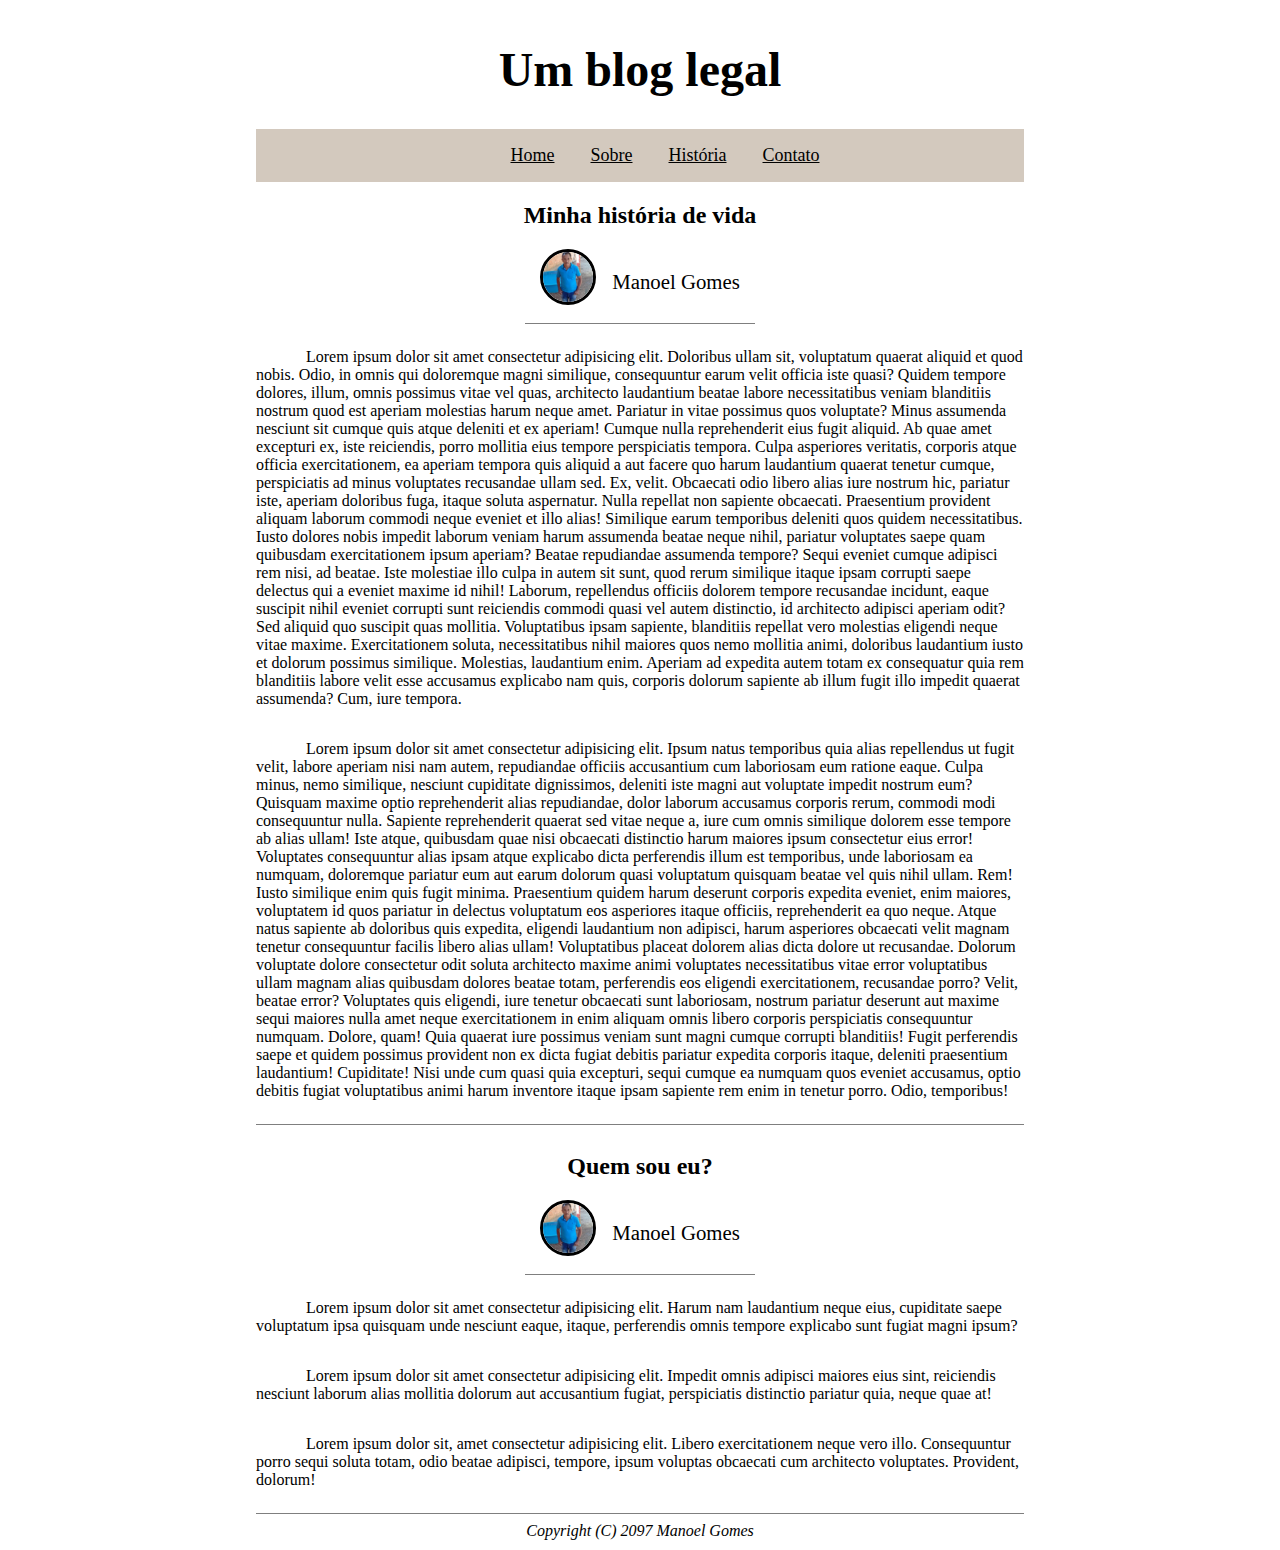
==== exemplo dia 3/index.html @ 921a341f "teste" ====
<!DOCTYPE html>
<html lang="en">
<head>
    <link rel ="stylesheet" href=".\assets\css\style.css">
    <link rel="icon" href= ".\assets\img\manoelgomes.webp">
    <meta charset="UTF-8">
    <meta http-equiv="X-UA-Compatible" content="IE=edge">
    <meta name="viewport" content="width=device-width, initial-scale=1.0">
    <title>Document</title>
</head>
<body>
    <script src = "assets/scripts/main.js"></script>
    <h1>
        <mark class="um"> 
            Um blog legal 
        </mark>
    </h1>
    <mark class = "dois">
        <p>
            <a href = "about:blank" target=”_blank” title = "home"> Home</a>
            <a href = "about:blank" target=”_blank” title = "sobre"> Sobre</a>
            <a href = "about:blank" target=”_blank” title = "história"> História</a>
            <a href = "about:blank" target=”_blank” title = "contato"> Contato</a>
        </p>
    </mark>
    <h2>
        Minha história de vida  
    </h2>
    <div class="aligned">
        <img src= ".\assets\img\manoelgomes.webp" alt = "manoel gome" />
    <span>Manoel Gomes</span>
    </div>
    <HR WIDTH=30%>
    <p>
       Lorem ipsum dolor sit amet consectetur adipisicing elit. Doloribus ullam sit, voluptatum quaerat aliquid et quod nobis. Odio, in omnis qui doloremque magni similique, consequuntur earum velit officia iste quasi?
       Quidem tempore dolores, illum, omnis possimus vitae vel quas, architecto laudantium beatae labore necessitatibus veniam blanditiis nostrum quod est aperiam molestias harum neque amet. Pariatur in vitae possimus quos voluptate?
       Minus assumenda nesciunt sit cumque quis atque deleniti et ex aperiam! Cumque nulla reprehenderit eius fugit aliquid. Ab quae amet excepturi ex, iste reiciendis, porro mollitia eius tempore perspiciatis tempora.
       Culpa asperiores veritatis, corporis atque officia exercitationem, ea aperiam tempora quis aliquid a aut facere quo harum laudantium quaerat tenetur cumque, perspiciatis ad minus voluptates recusandae ullam sed. Ex, velit.
       Obcaecati odio libero alias iure nostrum hic, pariatur iste, aperiam doloribus fuga, itaque soluta aspernatur. Nulla repellat non sapiente obcaecati. Praesentium provident aliquam laborum commodi neque eveniet et illo alias!
       Similique earum temporibus deleniti quos quidem necessitatibus. Iusto dolores nobis impedit laborum veniam harum assumenda beatae neque nihil, pariatur voluptates saepe quam quibusdam exercitationem ipsum aperiam? Beatae repudiandae assumenda tempore?
       Sequi eveniet cumque adipisci rem nisi, ad beatae. Iste molestiae illo culpa in autem sit sunt, quod rerum similique itaque ipsam corrupti saepe delectus qui a eveniet maxime id nihil!
       Laborum, repellendus officiis dolorem tempore recusandae incidunt, eaque suscipit nihil eveniet corrupti sunt reiciendis commodi quasi vel autem distinctio, id architecto adipisci aperiam odit? Sed aliquid quo suscipit quas mollitia.
       Voluptatibus ipsam sapiente, blanditiis repellat vero molestias eligendi neque vitae maxime. Exercitationem soluta, necessitatibus nihil maiores quos nemo mollitia animi, doloribus laudantium iusto et dolorum possimus similique. Molestias, laudantium enim.
       Aperiam ad expedita autem totam ex consequatur quia rem blanditiis labore velit esse accusamus explicabo nam quis, corporis dolorum sapiente ab illum fugit illo impedit quaerat assumenda? Cum, iure tempora.
    </p>
    <p>
        Lorem ipsum dolor sit amet consectetur adipisicing elit. Ipsum natus temporibus quia alias repellendus ut fugit velit, labore aperiam nisi nam autem, repudiandae officiis accusantium cum laboriosam eum ratione eaque.
        Culpa minus, nemo similique, nesciunt cupiditate dignissimos, deleniti iste magni aut voluptate impedit nostrum eum? Quisquam maxime optio reprehenderit alias repudiandae, dolor laborum accusamus corporis rerum, commodi modi consequuntur nulla.
        Sapiente reprehenderit quaerat sed vitae neque a, iure cum omnis similique dolorem esse tempore ab alias ullam! Iste atque, quibusdam quae nisi obcaecati distinctio harum maiores ipsum consectetur eius error!
        Voluptates consequuntur alias ipsam atque explicabo dicta perferendis illum est temporibus, unde laboriosam ea numquam, doloremque pariatur eum aut earum dolorum quasi voluptatum quisquam beatae vel quis nihil ullam. Rem!
        Iusto similique enim quis fugit minima. Praesentium quidem harum deserunt corporis expedita eveniet, enim maiores, voluptatem id quos pariatur in delectus voluptatum eos asperiores itaque officiis, reprehenderit ea quo neque.
        Atque natus sapiente ab doloribus quis expedita, eligendi laudantium non adipisci, harum asperiores obcaecati velit magnam tenetur consequuntur facilis libero alias ullam! Voluptatibus placeat dolorem alias dicta dolore ut recusandae.
        Dolorum voluptate dolore consectetur odit soluta architecto maxime animi voluptates necessitatibus vitae error voluptatibus ullam magnam alias quibusdam dolores beatae totam, perferendis eos eligendi exercitationem, recusandae porro? Velit, beatae error?
        Voluptates quis eligendi, iure tenetur obcaecati sunt laboriosam, nostrum pariatur deserunt aut maxime sequi maiores nulla amet neque exercitationem in enim aliquam omnis libero corporis perspiciatis consequuntur numquam. Dolore, quam!
        Quia quaerat iure possimus veniam sunt magni cumque corrupti blanditiis! Fugit perferendis saepe et quidem possimus provident non ex dicta fugiat debitis pariatur expedita corporis itaque, deleniti praesentium laudantium! Cupiditate!
        Nisi unde cum quasi quia excepturi, sequi cumque ea numquam quos eveniet accusamus, optio debitis fugiat voluptatibus animi harum inventore itaque ipsam sapiente rem enim in tenetur porro. Odio, temporibus!
    </p>
    <hr width=100%>
    <h2>
        Quem sou eu?  
    </h2>
    <div class="aligned">
        <img src= ".\assets\img\manoelgomes.webp" alt = "manoel gome" />
    <span>Manoel Gomes</span>
    </div>
    <hr width=30%>
    <p>
        Lorem ipsum dolor sit amet consectetur adipisicing elit. Harum nam laudantium neque eius, cupiditate saepe voluptatum ipsa quisquam unde nesciunt eaque, itaque, perferendis omnis tempore explicabo sunt fugiat magni ipsum?
    </p>
    <p>
        Lorem ipsum dolor sit amet consectetur adipisicing elit. Impedit omnis adipisci maiores eius sint, reiciendis nesciunt laborum alias mollitia dolorum aut accusantium fugiat, perspiciatis distinctio pariatur quia, neque quae at!
    </p>
    <p>
        Lorem ipsum dolor sit, amet consectetur adipisicing elit. Libero exercitationem neque vero illo. Consequuntur porro sequi soluta totam, odio beatae adipisci, tempore, ipsum voluptas obcaecati cum architecto voluptates. Provident, dolorum!
    </p>
    <hr width=100%>
    <i>Copyright (C) 2097 Manoel Gomes</i>
</body>
</html>
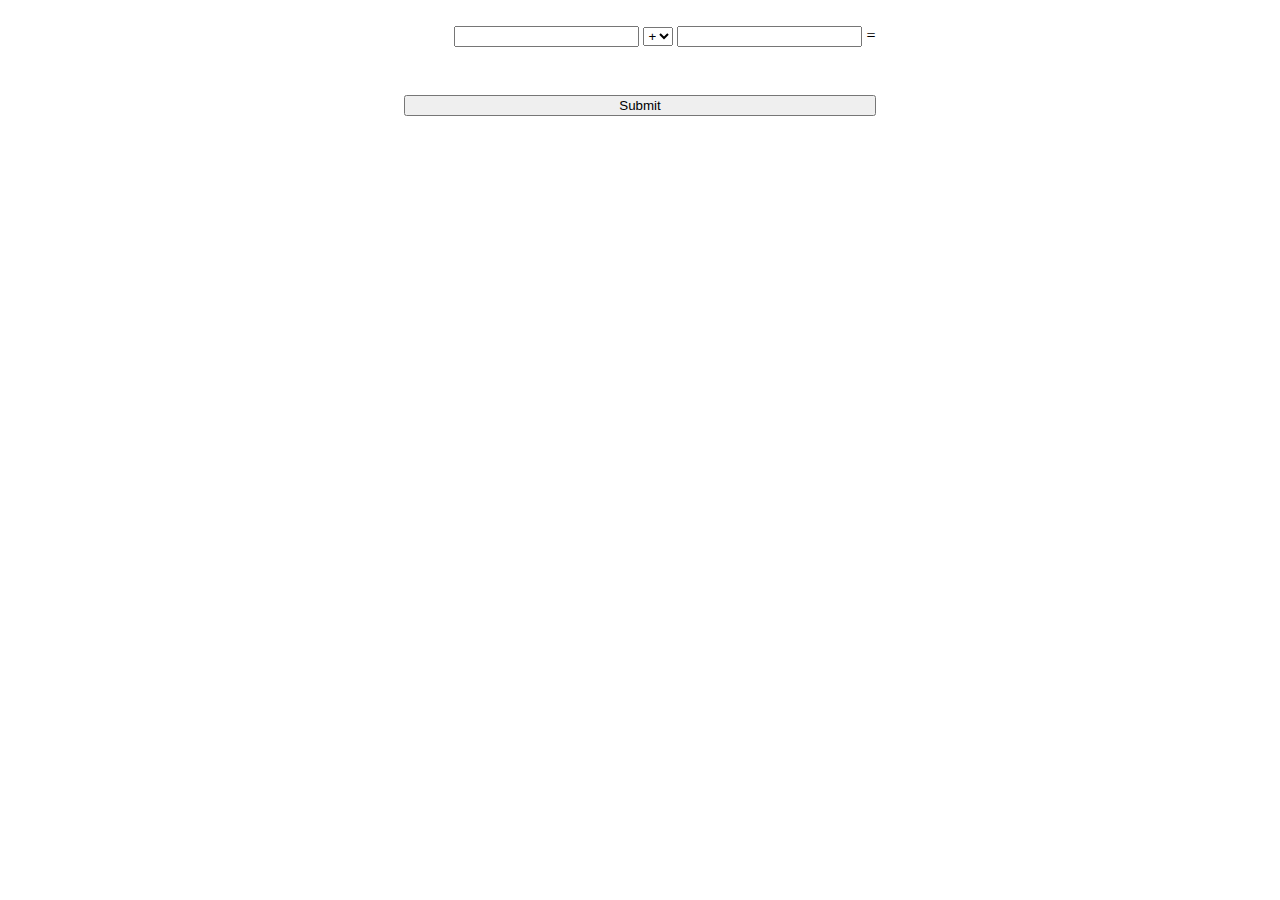
==== commit cd2434f9: "calculadorazinha" ====
--- a/exemplo dia 3/index.html
+++ b/exemplo dia 3/index.html
@@ -9,71 +9,19 @@
     <title>Document</title>
 </head>
 <body>
+    <p>
+        <input name="primeironumero" id="primeironumero" type="text" />
+        <select id="select">
+            <option selected>+</option>
+            <option>-</option>
+            <option>*</option>
+            <option>/</option>
+          </select>
+        <input name="segundonumero" id="segundonumero" type="text" />
+        =
+        <div class="button" id="output"></div>
+    </p>
+        <input type="submit" class="button" id="botao" value="Submit"/>
     <script src = "assets/scripts/main.js"></script>
-    <h1>
-        <mark class="um"> 
-            Um blog legal 
-        </mark>
-    </h1>
-    <mark class = "dois">
-        <p>
-            <a href = "about:blank" target=”_blank” title = "home"> Home</a>
-            <a href = "about:blank" target=”_blank” title = "sobre"> Sobre</a>
-            <a href = "about:blank" target=”_blank” title = "história"> História</a>
-            <a href = "about:blank" target=”_blank” title = "contato"> Contato</a>
-        </p>
-    </mark>
-    <h2>
-        Minha história de vida  
-    </h2>
-    <div class="aligned">
-        <img src= ".\assets\img\manoelgomes.webp" alt = "manoel gome" />
-    <span>Manoel Gomes</span>
-    </div>
-    <HR WIDTH=30%>
-    <p>
-       Lorem ipsum dolor sit amet consectetur adipisicing elit. Doloribus ullam sit, voluptatum quaerat aliquid et quod nobis. Odio, in omnis qui doloremque magni similique, consequuntur earum velit officia iste quasi?
-       Quidem tempore dolores, illum, omnis possimus vitae vel quas, architecto laudantium beatae labore necessitatibus veniam blanditiis nostrum quod est aperiam molestias harum neque amet. Pariatur in vitae possimus quos voluptate?
-       Minus assumenda nesciunt sit cumque quis atque deleniti et ex aperiam! Cumque nulla reprehenderit eius fugit aliquid. Ab quae amet excepturi ex, iste reiciendis, porro mollitia eius tempore perspiciatis tempora.
-       Culpa asperiores veritatis, corporis atque officia exercitationem, ea aperiam tempora quis aliquid a aut facere quo harum laudantium quaerat tenetur cumque, perspiciatis ad minus voluptates recusandae ullam sed. Ex, velit.
-       Obcaecati odio libero alias iure nostrum hic, pariatur iste, aperiam doloribus fuga, itaque soluta aspernatur. Nulla repellat non sapiente obcaecati. Praesentium provident aliquam laborum commodi neque eveniet et illo alias!
-       Similique earum temporibus deleniti quos quidem necessitatibus. Iusto dolores nobis impedit laborum veniam harum assumenda beatae neque nihil, pariatur voluptates saepe quam quibusdam exercitationem ipsum aperiam? Beatae repudiandae assumenda tempore?
-       Sequi eveniet cumque adipisci rem nisi, ad beatae. Iste molestiae illo culpa in autem sit sunt, quod rerum similique itaque ipsam corrupti saepe delectus qui a eveniet maxime id nihil!
-       Laborum, repellendus officiis dolorem tempore recusandae incidunt, eaque suscipit nihil eveniet corrupti sunt reiciendis commodi quasi vel autem distinctio, id architecto adipisci aperiam odit? Sed aliquid quo suscipit quas mollitia.
-       Voluptatibus ipsam sapiente, blanditiis repellat vero molestias eligendi neque vitae maxime. Exercitationem soluta, necessitatibus nihil maiores quos nemo mollitia animi, doloribus laudantium iusto et dolorum possimus similique. Molestias, laudantium enim.
-       Aperiam ad expedita autem totam ex consequatur quia rem blanditiis labore velit esse accusamus explicabo nam quis, corporis dolorum sapiente ab illum fugit illo impedit quaerat assumenda? Cum, iure tempora.
-    </p>
-    <p>
-        Lorem ipsum dolor sit amet consectetur adipisicing elit. Ipsum natus temporibus quia alias repellendus ut fugit velit, labore aperiam nisi nam autem, repudiandae officiis accusantium cum laboriosam eum ratione eaque.
-        Culpa minus, nemo similique, nesciunt cupiditate dignissimos, deleniti iste magni aut voluptate impedit nostrum eum? Quisquam maxime optio reprehenderit alias repudiandae, dolor laborum accusamus corporis rerum, commodi modi consequuntur nulla.
-        Sapiente reprehenderit quaerat sed vitae neque a, iure cum omnis similique dolorem esse tempore ab alias ullam! Iste atque, quibusdam quae nisi obcaecati distinctio harum maiores ipsum consectetur eius error!
-        Voluptates consequuntur alias ipsam atque explicabo dicta perferendis illum est temporibus, unde laboriosam ea numquam, doloremque pariatur eum aut earum dolorum quasi voluptatum quisquam beatae vel quis nihil ullam. Rem!
-        Iusto similique enim quis fugit minima. Praesentium quidem harum deserunt corporis expedita eveniet, enim maiores, voluptatem id quos pariatur in delectus voluptatum eos asperiores itaque officiis, reprehenderit ea quo neque.
-        Atque natus sapiente ab doloribus quis expedita, eligendi laudantium non adipisci, harum asperiores obcaecati velit magnam tenetur consequuntur facilis libero alias ullam! Voluptatibus placeat dolorem alias dicta dolore ut recusandae.
-        Dolorum voluptate dolore consectetur odit soluta architecto maxime animi voluptates necessitatibus vitae error voluptatibus ullam magnam alias quibusdam dolores beatae totam, perferendis eos eligendi exercitationem, recusandae porro? Velit, beatae error?
-        Voluptates quis eligendi, iure tenetur obcaecati sunt laboriosam, nostrum pariatur deserunt aut maxime sequi maiores nulla amet neque exercitationem in enim aliquam omnis libero corporis perspiciatis consequuntur numquam. Dolore, quam!
-        Quia quaerat iure possimus veniam sunt magni cumque corrupti blanditiis! Fugit perferendis saepe et quidem possimus provident non ex dicta fugiat debitis pariatur expedita corporis itaque, deleniti praesentium laudantium! Cupiditate!
-        Nisi unde cum quasi quia excepturi, sequi cumque ea numquam quos eveniet accusamus, optio debitis fugiat voluptatibus animi harum inventore itaque ipsam sapiente rem enim in tenetur porro. Odio, temporibus!
-    </p>
-    <hr width=100%>
-    <h2>
-        Quem sou eu?  
-    </h2>
-    <div class="aligned">
-        <img src= ".\assets\img\manoelgomes.webp" alt = "manoel gome" />
-    <span>Manoel Gomes</span>
-    </div>
-    <hr width=30%>
-    <p>
-        Lorem ipsum dolor sit amet consectetur adipisicing elit. Harum nam laudantium neque eius, cupiditate saepe voluptatum ipsa quisquam unde nesciunt eaque, itaque, perferendis omnis tempore explicabo sunt fugiat magni ipsum?
-    </p>
-    <p>
-        Lorem ipsum dolor sit amet consectetur adipisicing elit. Impedit omnis adipisci maiores eius sint, reiciendis nesciunt laborum alias mollitia dolorum aut accusantium fugiat, perspiciatis distinctio pariatur quia, neque quae at!
-    </p>
-    <p>
-        Lorem ipsum dolor sit, amet consectetur adipisicing elit. Libero exercitationem neque vero illo. Consequuntur porro sequi soluta totam, odio beatae adipisci, tempore, ipsum voluptas obcaecati cum architecto voluptates. Provident, dolorum!
-    </p>
-    <hr width=100%>
-    <i>Copyright (C) 2097 Manoel Gomes</i>
 </body>
 </html>